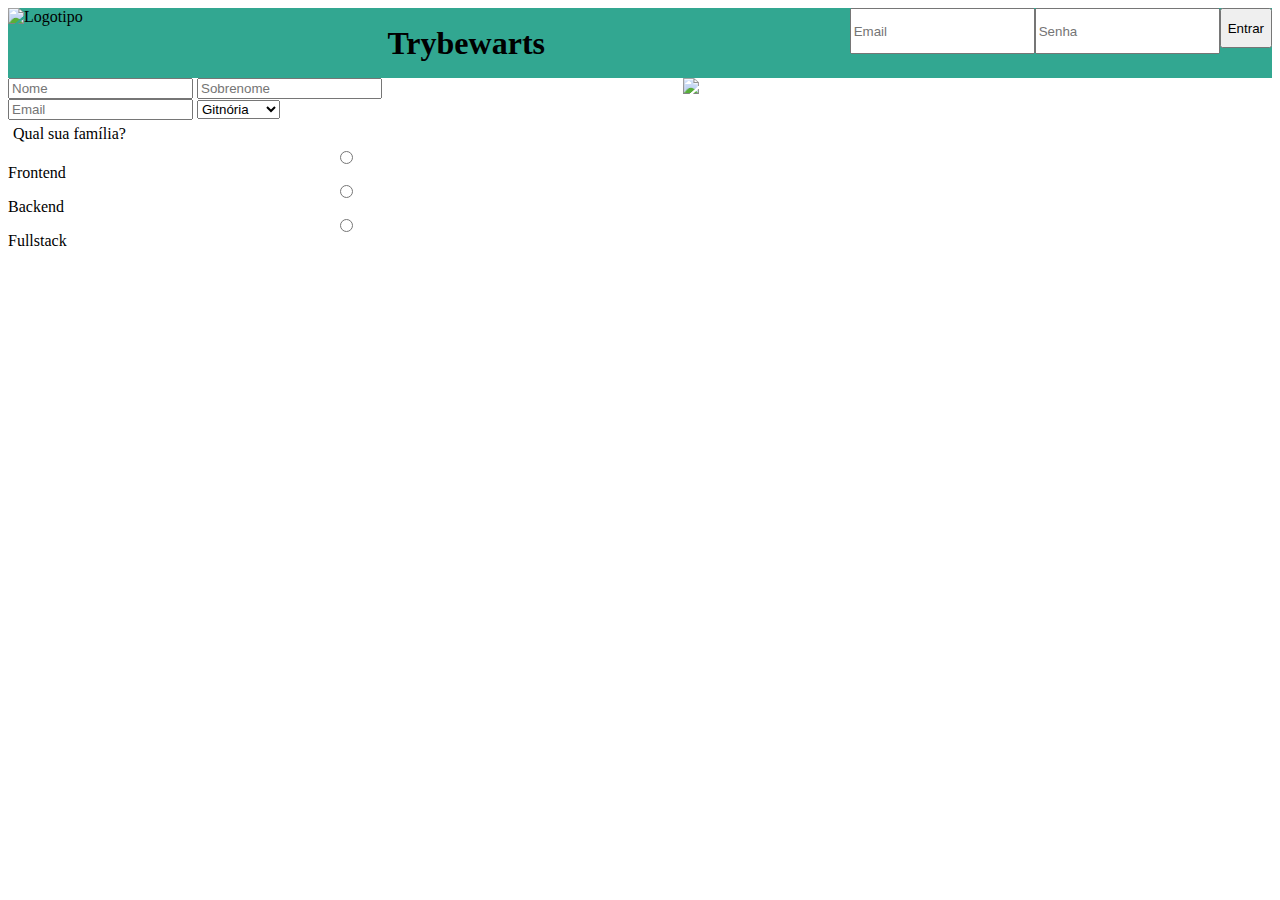
==== index.html @ 625c5631 "req12done" ====
<!DOCTYPE html>
<html lang="en">
<head>
    <meta charset="UTF-8">
    <meta http-equiv="X-UA-Compatible" content="IE=edge">
    <meta name="viewport" content="width=device-width, initial-scale=1.0">
    <title>Document</title>
    <link rel="stylesheet" href="style.css">

</head>
<body>
    <header id="teste" class="header">
        <img src="images/trybewarts-header-logo.svg" class="trybewarts-header-logo" alt="Logotipo">
        
        <h1 id="trybewarts-header-title">Trybewarts</h1>
        
        <form class="trybewarts-login" action="">
            <input class="buttons" id="botao-email" type="email" name="email" placeholder="Email">
            <input class="buttons" id="botao-password" type="password" name="password" placeholder="Senha">
            <button class="buttons" id="botao-enviar">Entrar</button>
        </form></header>

    <main id="principal-form">
        <form id="evaluation-form">
        <div id="full-name">
        <input type="name" id="input-name" placeholder="Nome">
        <input type="name" id="input-lastname" placeholder="Sobrenome">
        </div>
        <div id="email-house">
        <input type="name" id="input-email" placeholder="Email">
        <select id="house">
            <option id="gitnoria-house">Gitnória</option>
            <option id="reactpuff-house">Reactpuff</option>
            <option id="corvinode-house">Corvinode</option>
            <option id="pytherina-house">Pytherina</option>
        </select></div>
        <label id="label-family" class="radio-buttons" >Qual sua família?</label>
            <input type="radio" name="family" value="Frontend" id="frontend">
            <label for="frontend">Frontend</label>
            <input type="radio" name="family" value="Backend" id="backend">
            <label for="backend">Backend</label>
            <input type="radio" name="family" value="FullStack" id="fullstack">
            <label for="fullstack">Fullstack</label>
        
    </form>
    <img id="trybewarts-forms-logo" src="images/trybewarts-colored.svg">
    
    <!-- testando -->
</main>


    <script src="script.js"></script>
</body>
</html>
---- style.css ----
.header {
    display: flex;
    background-color: rgb(50, 167, 145);
    width: 100%;
    height: 70px;
    justify-content: space-between;
    
}

.trybewarts-login {
    display: flex;
    border-radius: 20%;

}

.buttons {
    height: 40px;
    flex-direction: row;
    align-items: center;
    justify-content: end;
}

#trybewarts-header-title {
    align-self: center;
    
}

#principal-form {
    display: flex;    
}

#evaluation-form {    
    width: 675px;
    display:flex;
    flex-direction: column;
    
       
}

#trybewarts-forms-logo {
    height: 500px; 
    
}

#full-name {
    display: inline;
}

#email-house {
    display: inline;
}

.radio-buttons {
    display: flex;
    flex-direction: column;
    padding: 5px;
}
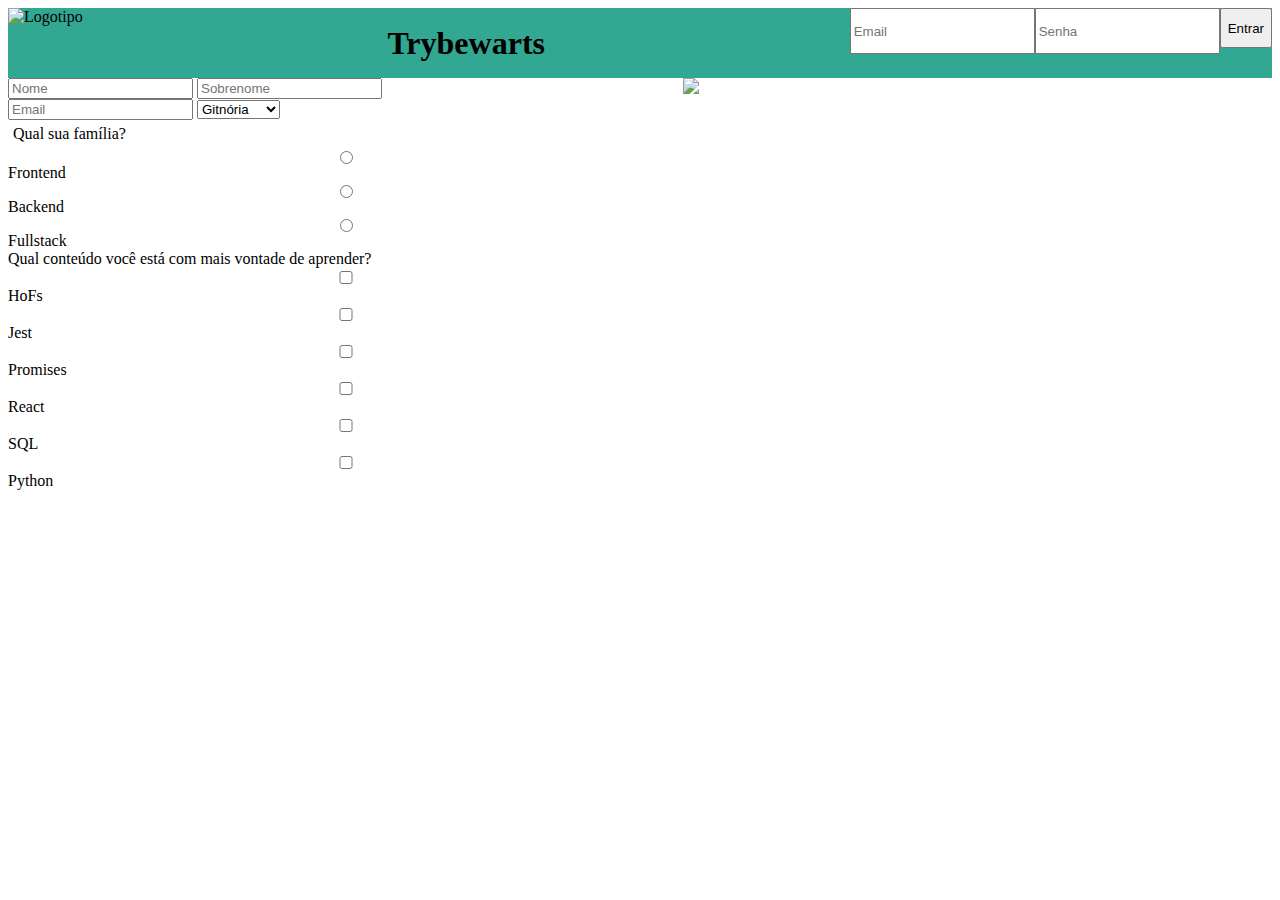
==== commit 6b84a52e: "req13" ====
--- a/index.html
+++ b/index.html
@@ -41,13 +41,24 @@
             <label for="backend">Backend</label>
             <input type="radio" name="family" value="FullStack" id="fullstack">
             <label for="fullstack">Fullstack</label>
-        
+
+        <label id="label-content" >Qual conteúdo você está com mais vontade de aprender?</label>
+            <input type="checkbox" class="subject" name="hofs" id="hofs" value="HoFs">
+            <label for="hofs">HoFs</label>
+            <input type="checkbox" class="subject" name="jest" id="jest" value="Jest">
+            <label for="jest">Jest</label>
+            <input type="checkbox" class="subject" name="promises" id="promises" value="Promises">
+            <label for="promises">Promises</label>
+            <input type="checkbox" class="subject" name="react" id="react" value="React">
+            <label for="react">React</label>
+            <input type="checkbox" class="subject" name="sql" id="sql" value="SQL">
+            <label for="sql">SQL</label>
+            <input type="checkbox" class="subject" name="python" id="python" value="Python">
+            <label for="python">Python</label>
     </form>
+    <!-- testando -->
     <img id="trybewarts-forms-logo" src="images/trybewarts-colored.svg">
-    
-    <!-- testando -->
 </main>
-
 
     <script src="script.js"></script>
 </body>
--- a/style.css
+++ b/style.css
@@ -26,7 +26,8 @@
 }
 
 #principal-form {
-    display: flex;    
+    display: flex;
+    flex-direction: row;    
 }
 
 #evaluation-form {    
@@ -39,7 +40,7 @@
 
 #trybewarts-forms-logo {
     height: 500px; 
-    
+       
 }
 
 #full-name {
@@ -54,4 +55,8 @@
     display: flex;
     flex-direction: column;
     padding: 5px;
+}
+
+.subject {
+    
 }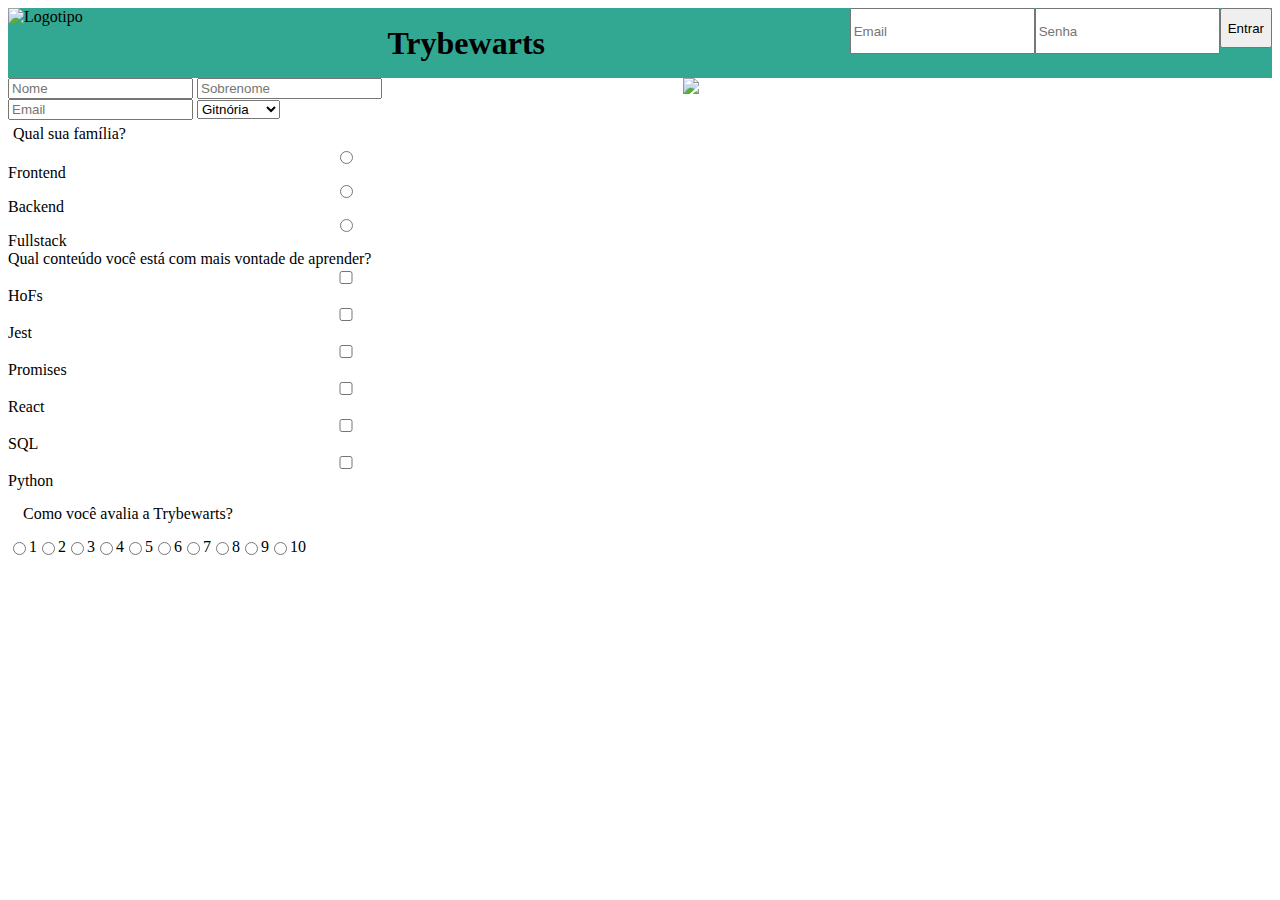
==== commit ed259d66: "req14done" ====
--- a/index.html
+++ b/index.html
@@ -55,6 +55,28 @@
             <label for="sql">SQL</label>
             <input type="checkbox" class="subject" name="python" id="python" value="Python">
             <label for="python">Python</label>
+        <label id="label-rate">Como você avalia a Trybewarts?</label>
+        <div class="rate-radio">
+        <input type="radio" name="rate" id="1" value="1">
+        <label for="1">1</label>
+        <input type="radio" name="rate" id="2" value="2">
+        <label for="2">2</label>
+        <input type="radio" name="rate" id="3" value="3">
+        <label for="3">3</label>
+        <input  type="radio" name="rate" id="4" value="4">
+        <label for="4">4</label>
+        <input  type="radio" name="rate" id="5" value="5">
+        <label for="5">5</label>
+        <input  type="radio" name="rate" id="6" value="6">
+        <label for="6">6</label>
+        <input  type="radio" name="rate" id="7" value="7">
+        <label for="7">7</label>
+        <input type="radio" name="rate" id="8" value="8">
+        <label for="8">8</label>
+        <input type="radio" name="rate" id="9" value="9">
+        <label for="9">9</label>
+        <input type="radio" name="rate" id="10" value="10">
+        <label for="10">10</label></div>
     </form>
     <!-- testando -->
     <img id="trybewarts-forms-logo" src="images/trybewarts-colored.svg">
--- a/style.css
+++ b/style.css
@@ -57,6 +57,12 @@
     padding: 5px;
 }
 
-.subject {
-    
+#label-rate {
+    padding: 15px;
+}
+
+.rate-radio {
+    display: flex;
+    flex-direction: row;
+
 }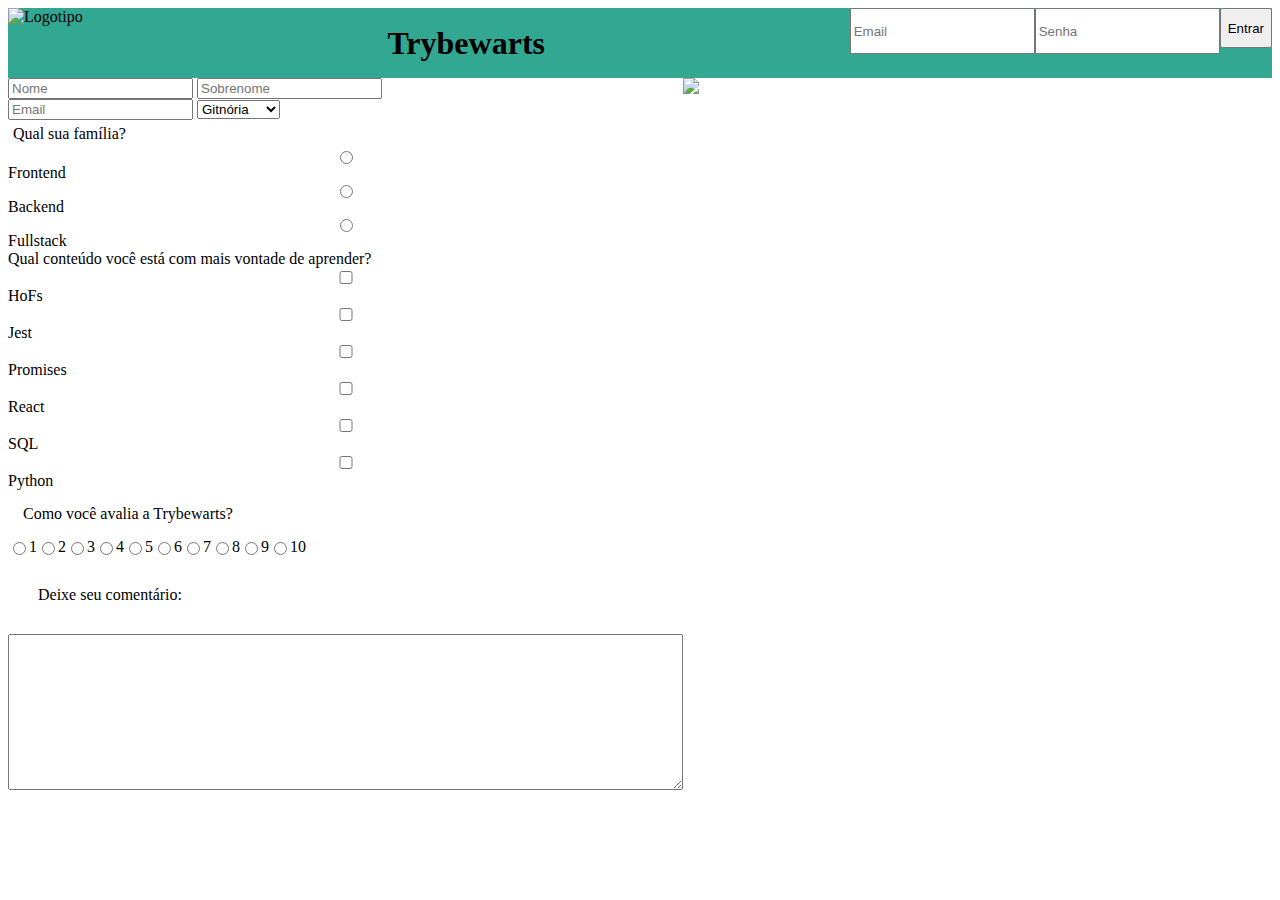
==== commit 3e3a50fa: "req15done" ====
--- a/index.html
+++ b/index.html
@@ -34,6 +34,7 @@
             <option id="corvinode-house">Corvinode</option>
             <option id="pytherina-house">Pytherina</option>
         </select></div>
+
         <label id="label-family" class="radio-buttons" >Qual sua família?</label>
             <input type="radio" name="family" value="Frontend" id="frontend">
             <label for="frontend">Frontend</label>
@@ -55,6 +56,7 @@
             <label for="sql">SQL</label>
             <input type="checkbox" class="subject" name="python" id="python" value="Python">
             <label for="python">Python</label>
+
         <label id="label-rate">Como você avalia a Trybewarts?</label>
         <div class="rate-radio">
         <input type="radio" name="rate" id="1" value="1">
@@ -77,6 +79,9 @@
         <label for="9">9</label>
         <input type="radio" name="rate" id="10" value="10">
         <label for="10">10</label></div>
+
+        <label class="textarea">Deixe seu comentário:</label>
+        <textarea name="" id="" cols="10" rows="10" maxlength="500"></textarea> 
     </form>
     <!-- testando -->
     <img id="trybewarts-forms-logo" src="images/trybewarts-colored.svg">
--- a/style.css
+++ b/style.css
@@ -64,5 +64,8 @@
 .rate-radio {
     display: flex;
     flex-direction: row;
+}
 
+.textarea {
+    padding: 30px;
 }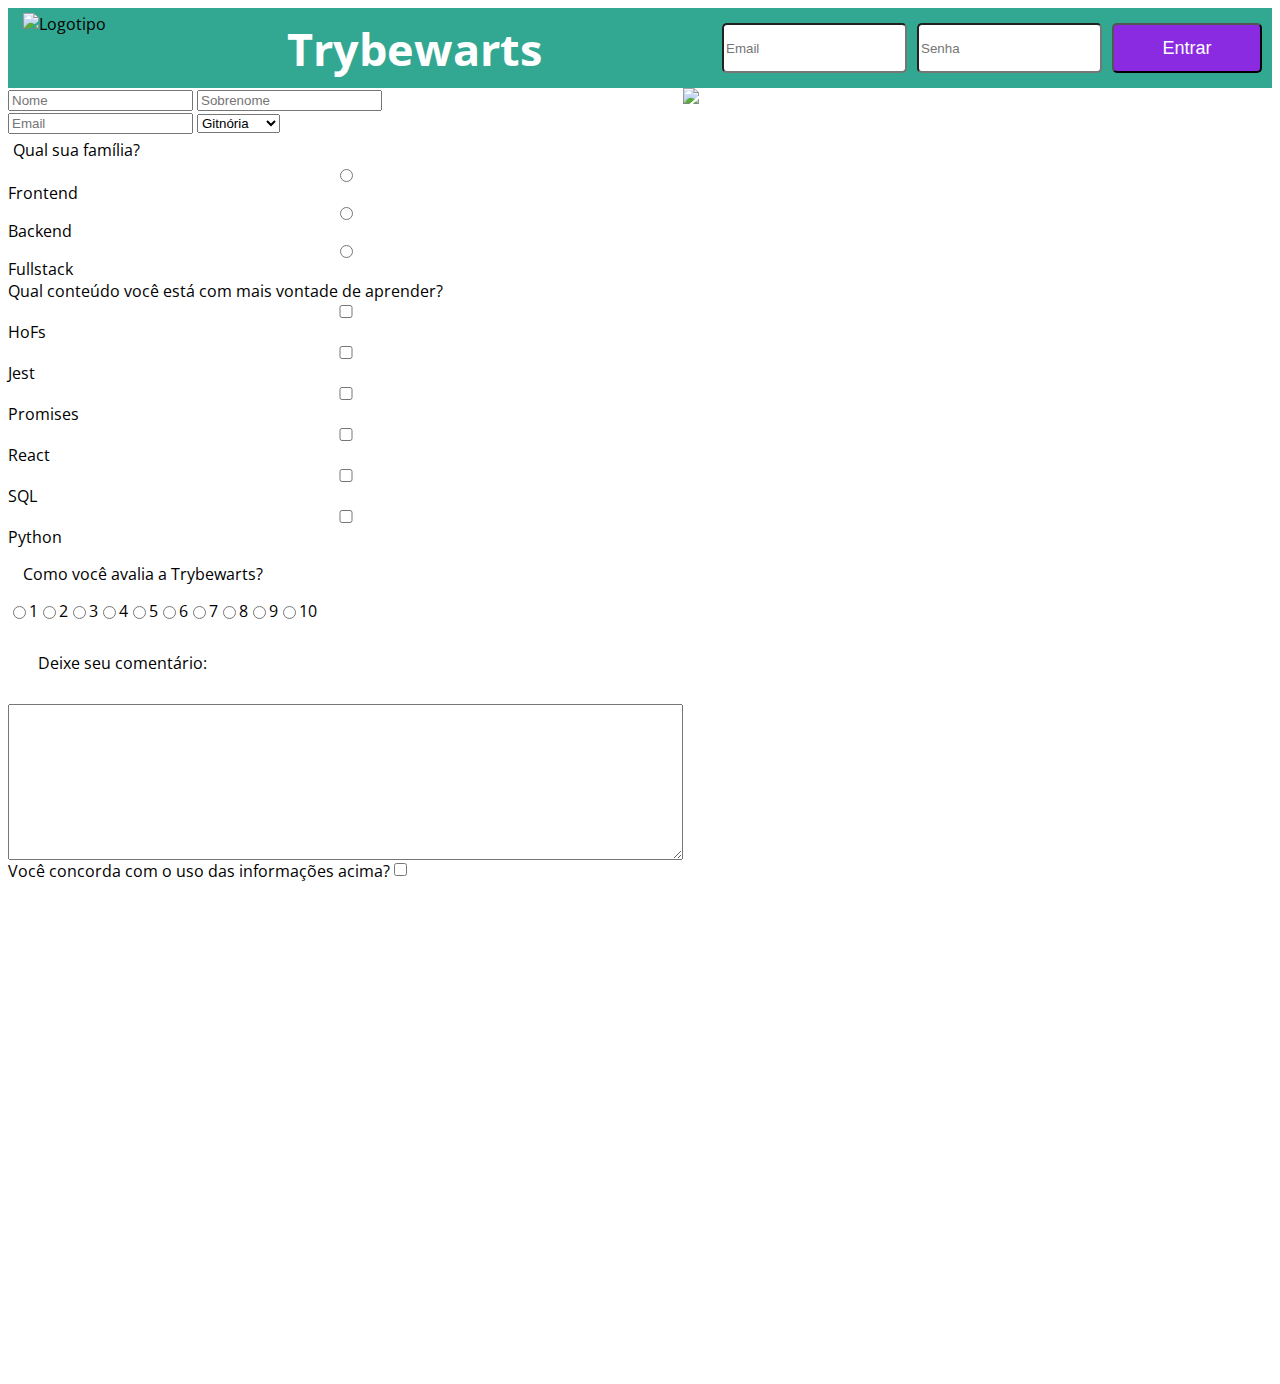
==== commit 4be16572: "requisito 16 finalizado" ====
--- a/index.html
+++ b/index.html
@@ -6,6 +6,9 @@
     <meta name="viewport" content="width=device-width, initial-scale=1.0">
     <title>Document</title>
     <link rel="stylesheet" href="style.css">
+    <link rel="preconnect" href="https://fonts.googleapis.com">
+    <link rel="preconnect" href="https://fonts.gstatic.com" crossorigin>
+    <link href="https://fonts.googleapis.com/css2?family=Open+Sans:wght@300&display=swap" rel="stylesheet">
 
 </head>
 <body>
@@ -17,8 +20,9 @@
         <form class="trybewarts-login" action="">
             <input class="buttons" id="botao-email" type="email" name="email" placeholder="Email">
             <input class="buttons" id="botao-password" type="password" name="password" placeholder="Senha">
-            <button class="buttons" id="botao-enviar">Entrar</button>
-        </form></header>
+            <button class="buttons" id="botao-entrar">Entrar</button>
+        </form>
+    </header>
 
     <main id="principal-form">
         <form id="evaluation-form">
@@ -81,8 +85,15 @@
         <label for="10">10</label></div>
 
         <label class="textarea">Deixe seu comentário:</label>
-        <textarea name="" id="" cols="10" rows="10" maxlength="500"></textarea> 
+        <textarea name="" id="" cols="10" rows="10" maxlength="500"></textarea>       
+        
+        <section class="checkBoxInfo">
+            <label id="label-infos" for="Você concorda com o uso das informações acima?">Você concorda com o uso das informações acima?</label> 
+            <input type="checkbox" id="agreement">
+        </section>
     </form>
+
+    
     <!-- testando -->
     <img id="trybewarts-forms-logo" src="images/trybewarts-colored.svg">
 </main>
--- a/style.css
+++ b/style.css
@@ -1,71 +1,101 @@
+body {
+  font-family: 'Open Sans', sans-serif;
+}
+
 .header {
-    display: flex;
-    background-color: rgb(50, 167, 145);
-    width: 100%;
-    height: 70px;
-    justify-content: space-between;
-    
+  display:flex;
+  background-color: rgb(50, 167, 145);
+  width: 100%;
+  height: 80px;
+  justify-content: space-between;
 }
 
 .trybewarts-login {
-    display: flex;
-    border-radius: 20%;
+  display: flex;
+}
+
+.buttons {
+  display: flex;
+  flex-direction: row;
+  align-items: center;
+  justify-content: center;
+  margin-right: 10px;
+  margin-block-end: 15px;
+  margin-block-start: 15px;
+  border-radius: 5px;
+}
+
+#botao-entrar {
+  background-color: blueviolet;
+  color: white;
+  width: 150px;
+  font-size: 18px;
+}
+
+#trybewarts-header-title {
+  align-self: center;
+  justify-self: center;
+  color: white;
+  font-size: 45px;
+}
+
+.trybewarts-header-logo {
+  margin-left: 15px;
+  margin-block-start: 5px;
+  height: 90%;
+}
+
+#principal-form {
+  display: flex;
+  flex-direction: row;
+}
+
+#evaluation-form {
+  width: 675px;
+  display: flex;
+  flex-direction: column;
+
 
 }
 
-.buttons {
-    height: 40px;
-    flex-direction: row;
-    align-items: center;
-    justify-content: end;
-}
+#trybewarts-forms-logo {
+  height: 500px;
 
-#trybewarts-header-title {
-    align-self: center;
-    
-}
-
-#principal-form {
-    display: flex;
-    flex-direction: row;    
-}
-
-#evaluation-form {    
-    width: 675px;
-    display:flex;
-    flex-direction: column;
-    
-       
-}
-
-#trybewarts-forms-logo {
-    height: 500px; 
-       
 }
 
 #full-name {
-    display: inline;
+  display: inline;
 }
 
 #email-house {
-    display: inline;
+  display: inline;
 }
 
 .radio-buttons {
-    display: flex;
-    flex-direction: column;
-    padding: 5px;
+  display: flex;
+  flex-direction: column;
+  padding: 5px;
 }
 
 #label-rate {
-    padding: 15px;
+  padding: 15px;
 }
 
 .rate-radio {
-    display: flex;
-    flex-direction: row;
+  display: flex;
+  flex-direction: row;
 }
 
 .textarea {
-    padding: 30px;
+  padding: 30px;
+}
+
+.checkBoxInfo {
+  display: flex;
+}
+
+#label-infos {}
+
+#agreement {
+  margin-bottom: 500px;
 }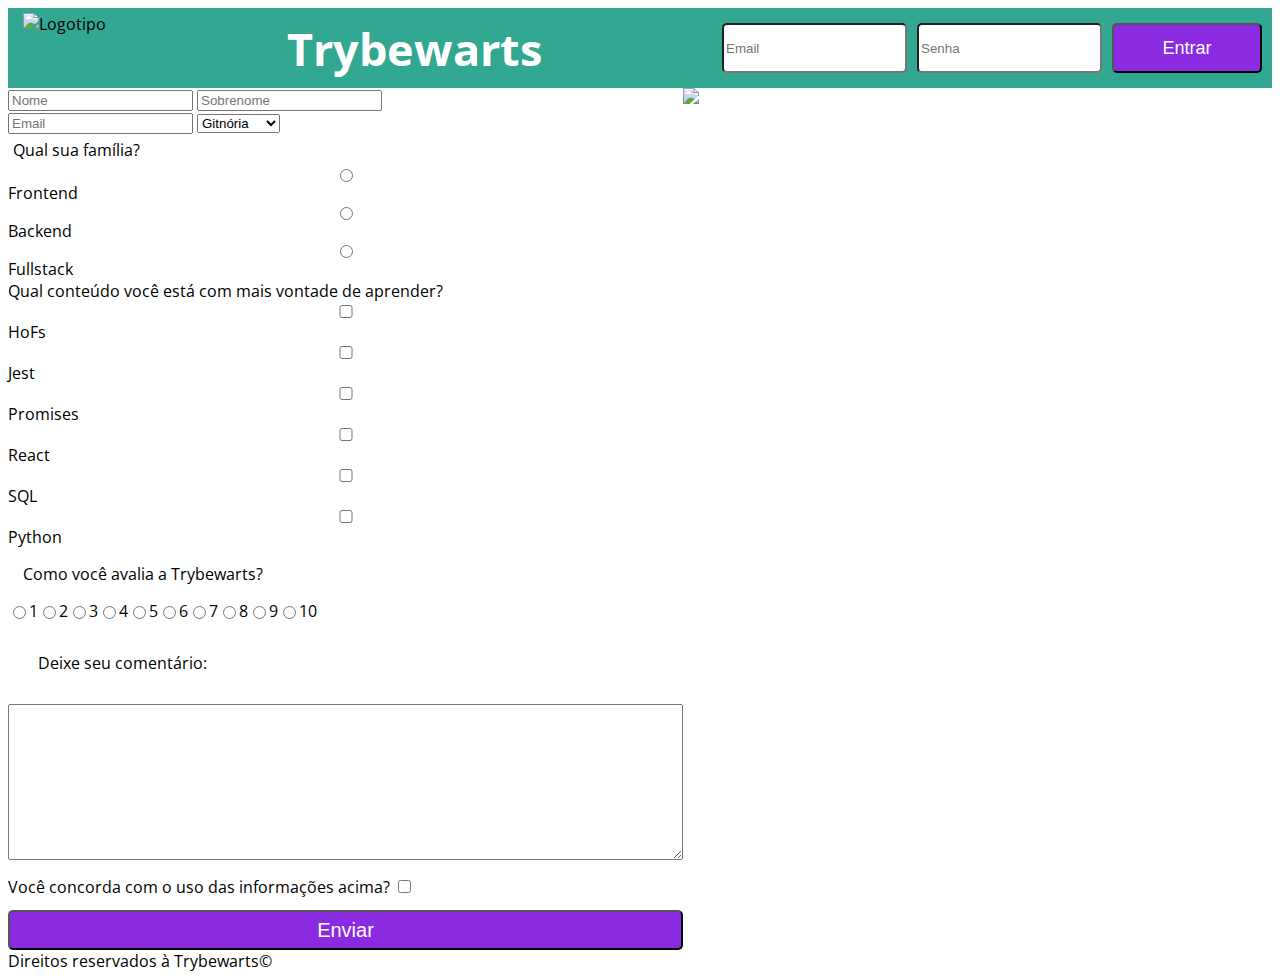
==== commit 76c5351f: "ajustes de formatação, estilização e requisito 19 cumprido" ====
--- a/index.html
+++ b/index.html
@@ -1,103 +1,114 @@
 <!DOCTYPE html>
 <html lang="en">
+
 <head>
-    <meta charset="UTF-8">
-    <meta http-equiv="X-UA-Compatible" content="IE=edge">
-    <meta name="viewport" content="width=device-width, initial-scale=1.0">
-    <title>Document</title>
-    <link rel="stylesheet" href="style.css">
-    <link rel="preconnect" href="https://fonts.googleapis.com">
-    <link rel="preconnect" href="https://fonts.gstatic.com" crossorigin>
-    <link href="https://fonts.googleapis.com/css2?family=Open+Sans:wght@300&display=swap" rel="stylesheet">
+	<meta charset="UTF-8">
+	<meta http-equiv="X-UA-Compatible" content="IE=edge">
+	<meta name="viewport" content="width=device-width, initial-scale=1.0">
+	<title>Document</title>
+	<link rel="stylesheet" href="style.css">
+	<link rel="preconnect" href="https://fonts.googleapis.com">
+	<link rel="preconnect" href="https://fonts.gstatic.com" crossorigin>
+	<link href="https://fonts.googleapis.com/css2?family=Open+Sans:wght@300&display=swap" rel="stylesheet">
 
 </head>
+
 <body>
-    <header id="teste" class="header">
-        <img src="images/trybewarts-header-logo.svg" class="trybewarts-header-logo" alt="Logotipo">
-        
-        <h1 id="trybewarts-header-title">Trybewarts</h1>
-        
-        <form class="trybewarts-login" action="">
-            <input class="buttons" id="botao-email" type="email" name="email" placeholder="Email">
-            <input class="buttons" id="botao-password" type="password" name="password" placeholder="Senha">
-            <button class="buttons" id="botao-entrar">Entrar</button>
-        </form>
-    </header>
+	<header id="teste" class="header">
+		<img src="images/trybewarts-header-logo.svg" class="trybewarts-header-logo" alt="Logotipo">
 
-    <main id="principal-form">
-        <form id="evaluation-form">
-        <div id="full-name">
-        <input type="name" id="input-name" placeholder="Nome">
-        <input type="name" id="input-lastname" placeholder="Sobrenome">
-        </div>
-        <div id="email-house">
-        <input type="name" id="input-email" placeholder="Email">
-        <select id="house">
-            <option id="gitnoria-house">Gitnória</option>
-            <option id="reactpuff-house">Reactpuff</option>
-            <option id="corvinode-house">Corvinode</option>
-            <option id="pytherina-house">Pytherina</option>
-        </select></div>
+		<h1 id="trybewarts-header-title">Trybewarts</h1>
 
-        <label id="label-family" class="radio-buttons" >Qual sua família?</label>
-            <input type="radio" name="family" value="Frontend" id="frontend">
-            <label for="frontend">Frontend</label>
-            <input type="radio" name="family" value="Backend" id="backend">
-            <label for="backend">Backend</label>
-            <input type="radio" name="family" value="FullStack" id="fullstack">
-            <label for="fullstack">Fullstack</label>
+		<form class="trybewarts-login" action="">
+			<input class="buttons" id="botao-email" type="email" name="email" placeholder="Email">
+			<input class="buttons" id="botao-password" type="password" name="password" placeholder="Senha">
+			<button class="buttons" id="botao-entrar">Entrar</button>
+		</form>
+	</header>
 
-        <label id="label-content" >Qual conteúdo você está com mais vontade de aprender?</label>
-            <input type="checkbox" class="subject" name="hofs" id="hofs" value="HoFs">
-            <label for="hofs">HoFs</label>
-            <input type="checkbox" class="subject" name="jest" id="jest" value="Jest">
-            <label for="jest">Jest</label>
-            <input type="checkbox" class="subject" name="promises" id="promises" value="Promises">
-            <label for="promises">Promises</label>
-            <input type="checkbox" class="subject" name="react" id="react" value="React">
-            <label for="react">React</label>
-            <input type="checkbox" class="subject" name="sql" id="sql" value="SQL">
-            <label for="sql">SQL</label>
-            <input type="checkbox" class="subject" name="python" id="python" value="Python">
-            <label for="python">Python</label>
+	<main id="principal-form">
+		<form id="evaluation-form">
+			<div id="full-name">
+				<input type="name" id="input-name" placeholder="Nome">
+				<input type="name" id="input-lastname" placeholder="Sobrenome">
+			</div>
+			<div id="email-house">
+				<input type="name" id="input-email" placeholder="Email">
+				<select id="house">
+					<option id="gitnoria-house">Gitnória</option>
+					<option id="reactpuff-house">Reactpuff</option>
+					<option id="corvinode-house">Corvinode</option>
+					<option id="pytherina-house">Pytherina</option>
+				</select>
+			</div>
 
-        <label id="label-rate">Como você avalia a Trybewarts?</label>
-        <div class="rate-radio">
-        <input type="radio" name="rate" id="1" value="1">
-        <label for="1">1</label>
-        <input type="radio" name="rate" id="2" value="2">
-        <label for="2">2</label>
-        <input type="radio" name="rate" id="3" value="3">
-        <label for="3">3</label>
-        <input  type="radio" name="rate" id="4" value="4">
-        <label for="4">4</label>
-        <input  type="radio" name="rate" id="5" value="5">
-        <label for="5">5</label>
-        <input  type="radio" name="rate" id="6" value="6">
-        <label for="6">6</label>
-        <input  type="radio" name="rate" id="7" value="7">
-        <label for="7">7</label>
-        <input type="radio" name="rate" id="8" value="8">
-        <label for="8">8</label>
-        <input type="radio" name="rate" id="9" value="9">
-        <label for="9">9</label>
-        <input type="radio" name="rate" id="10" value="10">
-        <label for="10">10</label></div>
+			<label id="label-family" class="radio-buttons">Qual sua família?</label>
+			<input type="radio" name="family" value="Frontend" id="frontend">
+			<label for="frontend">Frontend</label>
+			<input type="radio" name="family" value="Backend" id="backend">
+			<label for="backend">Backend</label>
+			<input type="radio" name="family" value="FullStack" id="fullstack">
+			<label for="fullstack">Fullstack</label>
 
-        <label class="textarea">Deixe seu comentário:</label>
-        <textarea name="" id="" cols="10" rows="10" maxlength="500"></textarea>       
-        
-        <section class="checkBoxInfo">
-            <label id="label-infos" for="Você concorda com o uso das informações acima?">Você concorda com o uso das informações acima?</label> 
-            <input type="checkbox" id="agreement">
-        </section>
-    </form>
+			<label id="label-content">Qual conteúdo você está com mais vontade de aprender?</label>
+			<input type="checkbox" class="subject" name="hofs" id="hofs" value="HoFs">
+			<label for="hofs">HoFs</label>
+			<input type="checkbox" class="subject" name="jest" id="jest" value="Jest">
+			<label for="jest">Jest</label>
+			<input type="checkbox" class="subject" name="promises" id="promises" value="Promises">
+			<label for="promises">Promises</label>
+			<input type="checkbox" class="subject" name="react" id="react" value="React">
+			<label for="react">React</label>
+			<input type="checkbox" class="subject" name="sql" id="sql" value="SQL">
+			<label for="sql">SQL</label>
+			<input type="checkbox" class="subject" name="python" id="python" value="Python">
+			<label for="python">Python</label>
 
-    
-    <!-- testando -->
-    <img id="trybewarts-forms-logo" src="images/trybewarts-colored.svg">
-</main>
+			<label id="label-rate">Como você avalia a Trybewarts?</label>
+			<div class="rate-radio">
+				<input type="radio" name="rate" id="1" value="1">
+				<label for="1">1</label>
+				<input type="radio" name="rate" id="2" value="2">
+				<label for="2">2</label>
+				<input type="radio" name="rate" id="3" value="3">
+				<label for="3">3</label>
+				<input type="radio" name="rate" id="4" value="4">
+				<label for="4">4</label>
+				<input type="radio" name="rate" id="5" value="5">
+				<label for="5">5</label>
+				<input type="radio" name="rate" id="6" value="6">
+				<label for="6">6</label>
+				<input type="radio" name="rate" id="7" value="7">
+				<label for="7">7</label>
+				<input type="radio" name="rate" id="8" value="8">
+				<label for="8">8</label>
+				<input type="radio" name="rate" id="9" value="9">
+				<label for="9">9</label>
+				<input type="radio" name="rate" id="10" value="10">
+				<label for="10">10</label>
+			</div>
 
-    <script src="script.js"></script>
+			<label class="textarea">Deixe seu comentário:</label>
+			<textarea name="" id="" cols="10" rows="10" maxlength="500"></textarea>
+
+			<section class="checkBoxInfo">
+				<label id="label-infos" for="Você concorda com o uso das informações acima?">Você concorda com o uso das
+					informações acima?</label>
+				<input type="checkbox" id="agreement">
+			</section>
+			
+			<input type="submit" id="submit-btn" value="Enviar">
+		</form>
+
+
+
+		<!-- testando -->
+		<img id="trybewarts-forms-logo" src="images/trybewarts-colored.svg">
+	</main>
+
+	<footer>Direitos reservados à Trybewarts©</footer>
+
+	<script src="script.js"></script>
 </body>
+
 </html>--- a/style.css
+++ b/style.css
@@ -91,11 +91,25 @@
 }
 
 .checkBoxInfo {
-  display: flex;
+  height: 30px;
+  width: 600px;
+
 }
 
-#label-infos {}
+#label-infos {
+
+}
 
 #agreement {
-  margin-bottom: 500px;
+  margin-top: 20px;
+  
+}
+
+#submit-btn {
+  height: 40px;
+  border-radius: 5px;
+  background-color: blueviolet;
+  font-size: 20px;
+  color: white;
+  margin-top: 20px;
 }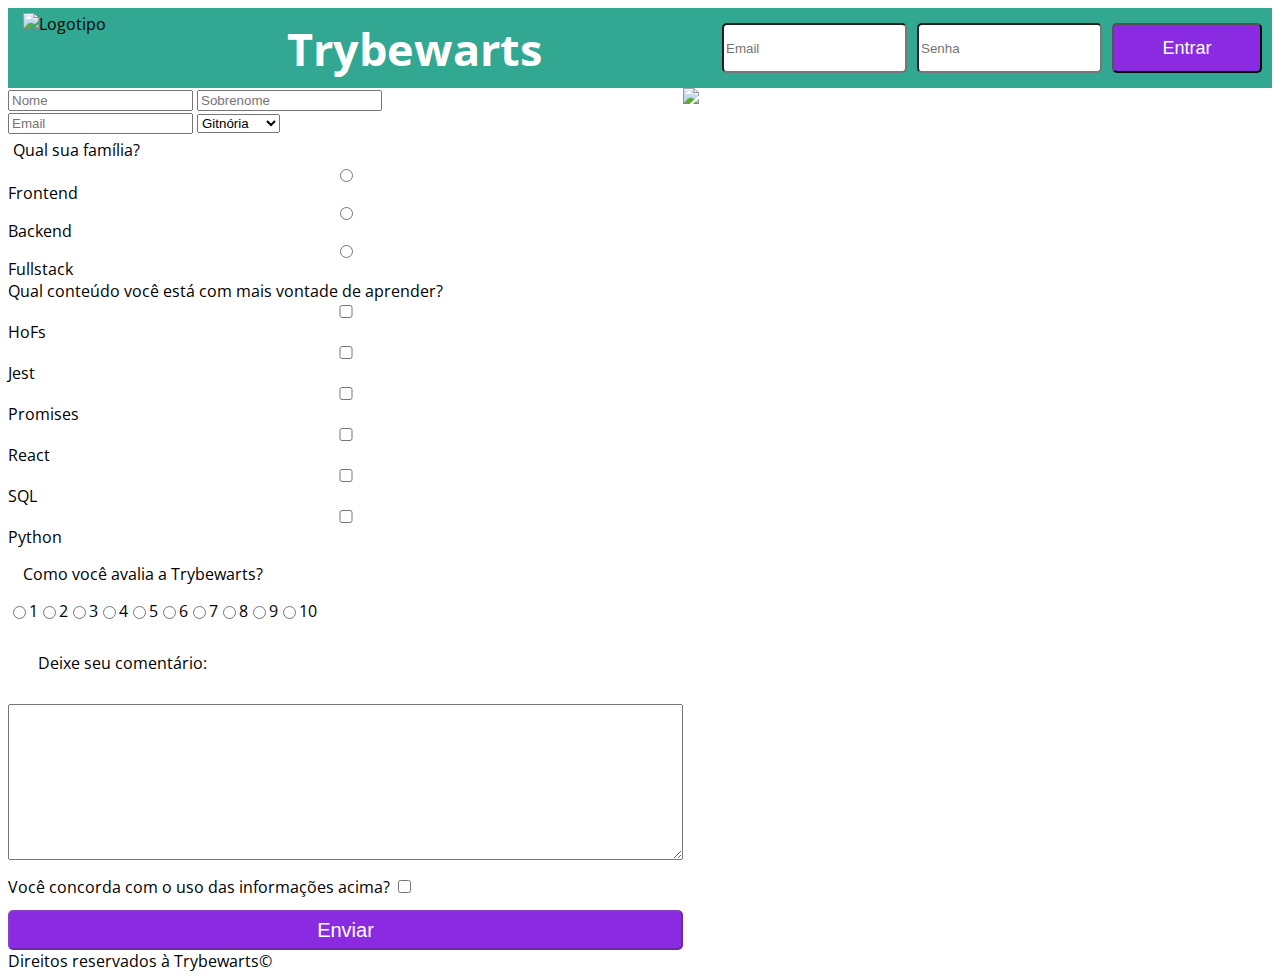
==== commit cf46b0cf: "requisitos 17 e 18 cumpridos" ====
--- a/index.html
+++ b/index.html
@@ -97,7 +97,7 @@
 				<input type="checkbox" id="agreement">
 			</section>
 			
-			<input type="submit" id="submit-btn" value="Enviar">
+			<button type="submit" id="submit-btn" disabled>Enviar</button>
 		</form>
 
 
